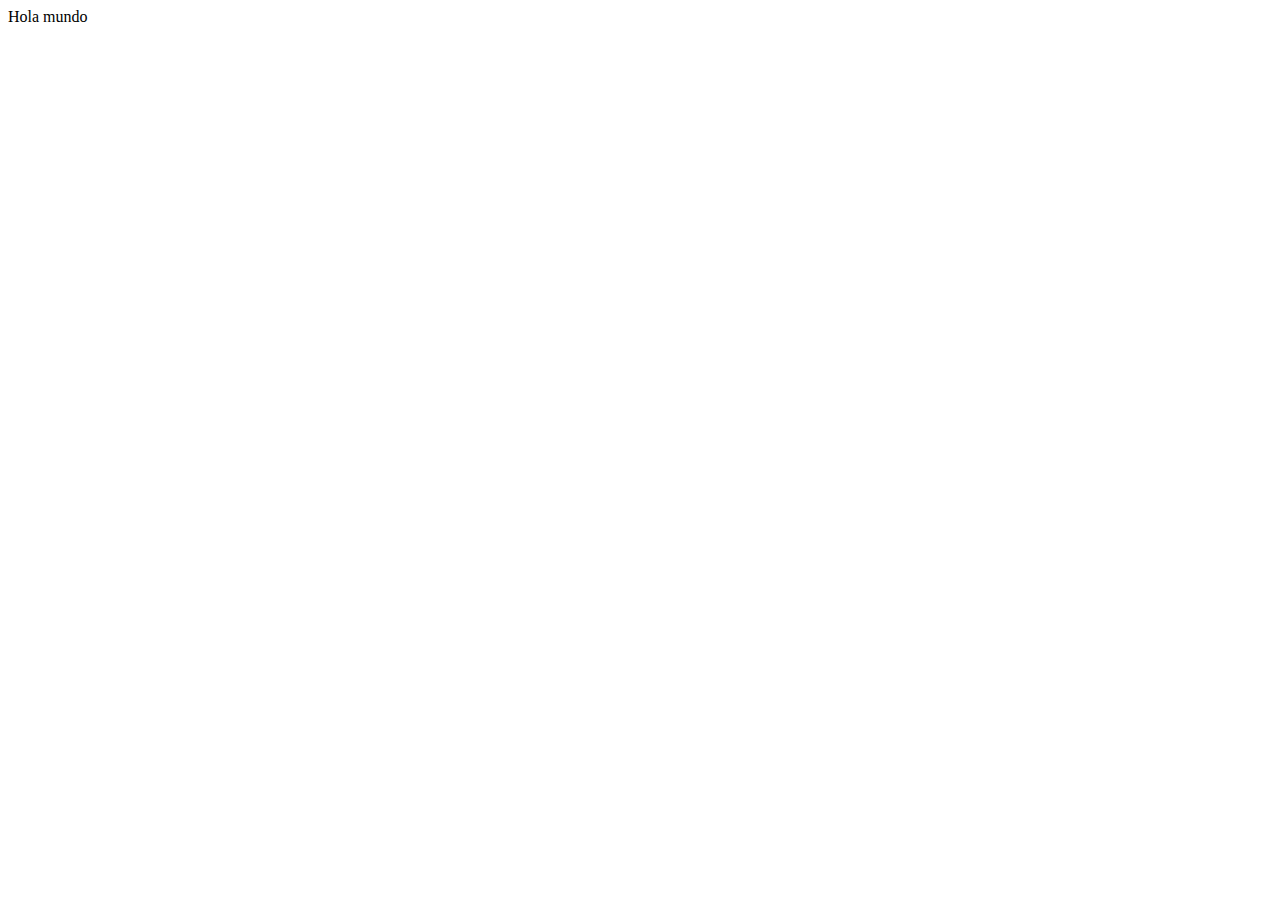
==== HealthPriority/templates/index.html @ 3bb473a2 "estructura inicial del proyecto" ====
<!DOCTYPE html>
<html lang="en">
<head>
    <meta charset="UTF-8">
    <meta http-equiv="X-UA-Compatible" content="IE=edge">
    <meta name="viewport" content="width=device-width, initial-scale=1.0">
    <title>Index</title>
</head>
<body>
    Hola mundo
</body>
</html>
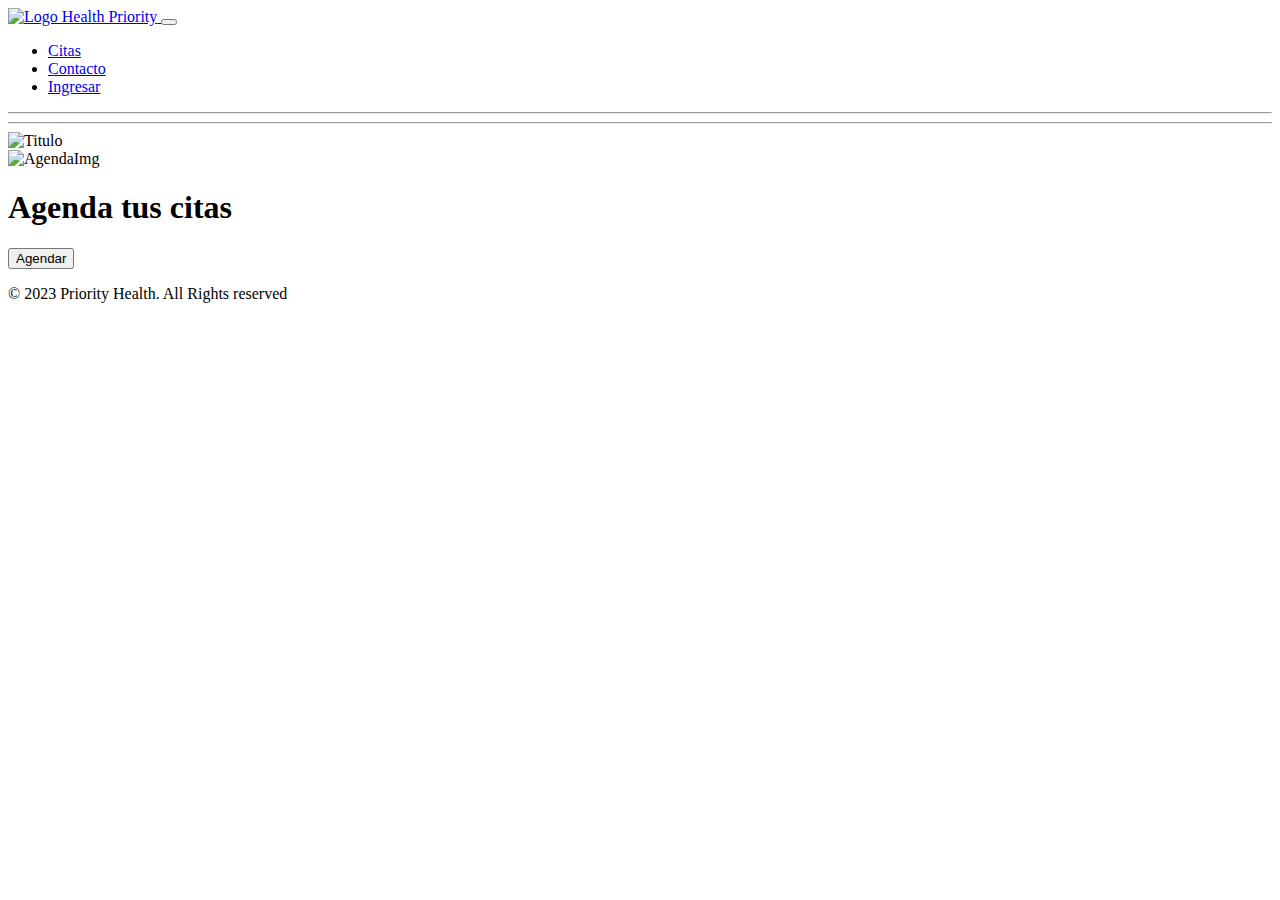
==== commit e5fb4222: "Index modificado" ====
--- a/HealthPriority/templates/index.html
+++ b/HealthPriority/templates/index.html
@@ -1,12 +1,66 @@
-<!DOCTYPE html>
+<!doctype html>
 <html lang="en">
-<head>
-    <meta charset="UTF-8">
-    <meta http-equiv="X-UA-Compatible" content="IE=edge">
-    <meta name="viewport" content="width=device-width, initial-scale=1.0">
-    <title>Index</title>
+  <head>
+    <meta charset="utf-8">
+    <meta name="viewport" content="width=device-width, initial-scale=1">
+    <title>Priority Health</title>
+    <!-- Favicon-->
+    <link rel="icon" type="image/x-icon" href="archivos/favicon.ico" />
+    <!--CSS B-->
+    <link href="https://cdn.jsdelivr.net/npm/bootstrap@5.3.0-alpha1/dist/css/bootstrap.min.css" rel="stylesheet" integrity="sha384-GLhlTQ8iRABdZLl6O3oVMWSktQOp6b7In1Zl3/Jr59b6EGGoI1aFkw7cmDA6j6gD" crossorigin="anonymous">
+    <!--ICON B-->
+    <link rel="stylesheet" href="https://cdn.jsdelivr.net/npm/bootstrap-icons@1.10.3/font/bootstrap-icons.css">
+    <link rel="stylesheet" type="text/css" href="css/styles.css" media="screen" />
+    <nav class="navbar navbar-expand-md">
+        <section class="container-fluid">
+            <!--ICON-->
+            <a class="navbar-brand" href="index.html">
+                <img id="imgmenu" src="archivos/img/logo.jpg" alt="Logo Health Priority">
+            </a>
+            <!--Bot-->
+            <button class="navbar-toggler" type="button" data-bs-toggle="collapse" data-bs-target="#menu" aria-controls="navbarSupportedContent" aria-expanded="false" aria-label="Toggle navigation">
+                <span class="navbar-toggler-icon"></span>
+            </button>
+
+            <!--Elementos colapsables-->
+            <section class="collapse navbar-collapse" id="menu">
+                <ul class="navbar-nav ms-auto">
+                    <li class="nav-item me-auto"><a id="letramenu" class="nav-link" href="cita.html">Citas</a></li>
+                    <li class="nav-item me-auto"><a id="letramenu" class="nav-link" href="#">Contacto</a></li>
+                    <li class="nav-item me-auto"><a id="letramenu" class="nav-link" href="ingreso.html">Ingresar</a></li>
+                </ul>
+                <hr class="navbar-navtext-light">
+            </section>
+        </section>
+
+    </nav>
+
 </head>
-<body>
-    Hola mundo
-</body>
+  <body>
+    <hr>
+
+    <section id="contenedor">
+        <img  id="imginferior" class="img-thumbnail float-start" src="archivos/img/healthpriority/titulo.jpg" alt="Titulo"> 
+    </section>
+
+    <section id="contenedor">
+        <img  id="imginferior" class="img-thumbnail float-start" src="archivos/img/healthpriority/fondo.jpg" alt="AgendaImg"> 
+        <section id="centrado">
+            <h1 id="fraseinferior">Agenda tus citas</h1>
+            <a href="cita.html"><button type="button" class="btn btn-light">Agendar</button></a>
+    </section>
+
+    </section>
+    <!--JS B-->
+    <script src="https://cdn.jsdelivr.net/npm/bootstrap@5.3.0-alpha1/dist/js/bootstrap.bundle.min.js" integrity="sha384-w76AqPfDkMBDXo30jS1Sgez6pr3x5MlQ1ZAGC+nuZB+EYdgRZgiwxhTBTkF7CXvN" crossorigin="anonymous"></script>
+    </body>
+  <footer >
+    <section class="container">
+        <section class="row" >
+            <section class="col-11">
+                <p id="frasefooter">© 2023 Priority Health. All Rights reserved</p>
+            </section>
+        </section>
+    </section>
+  </footer>
 </html>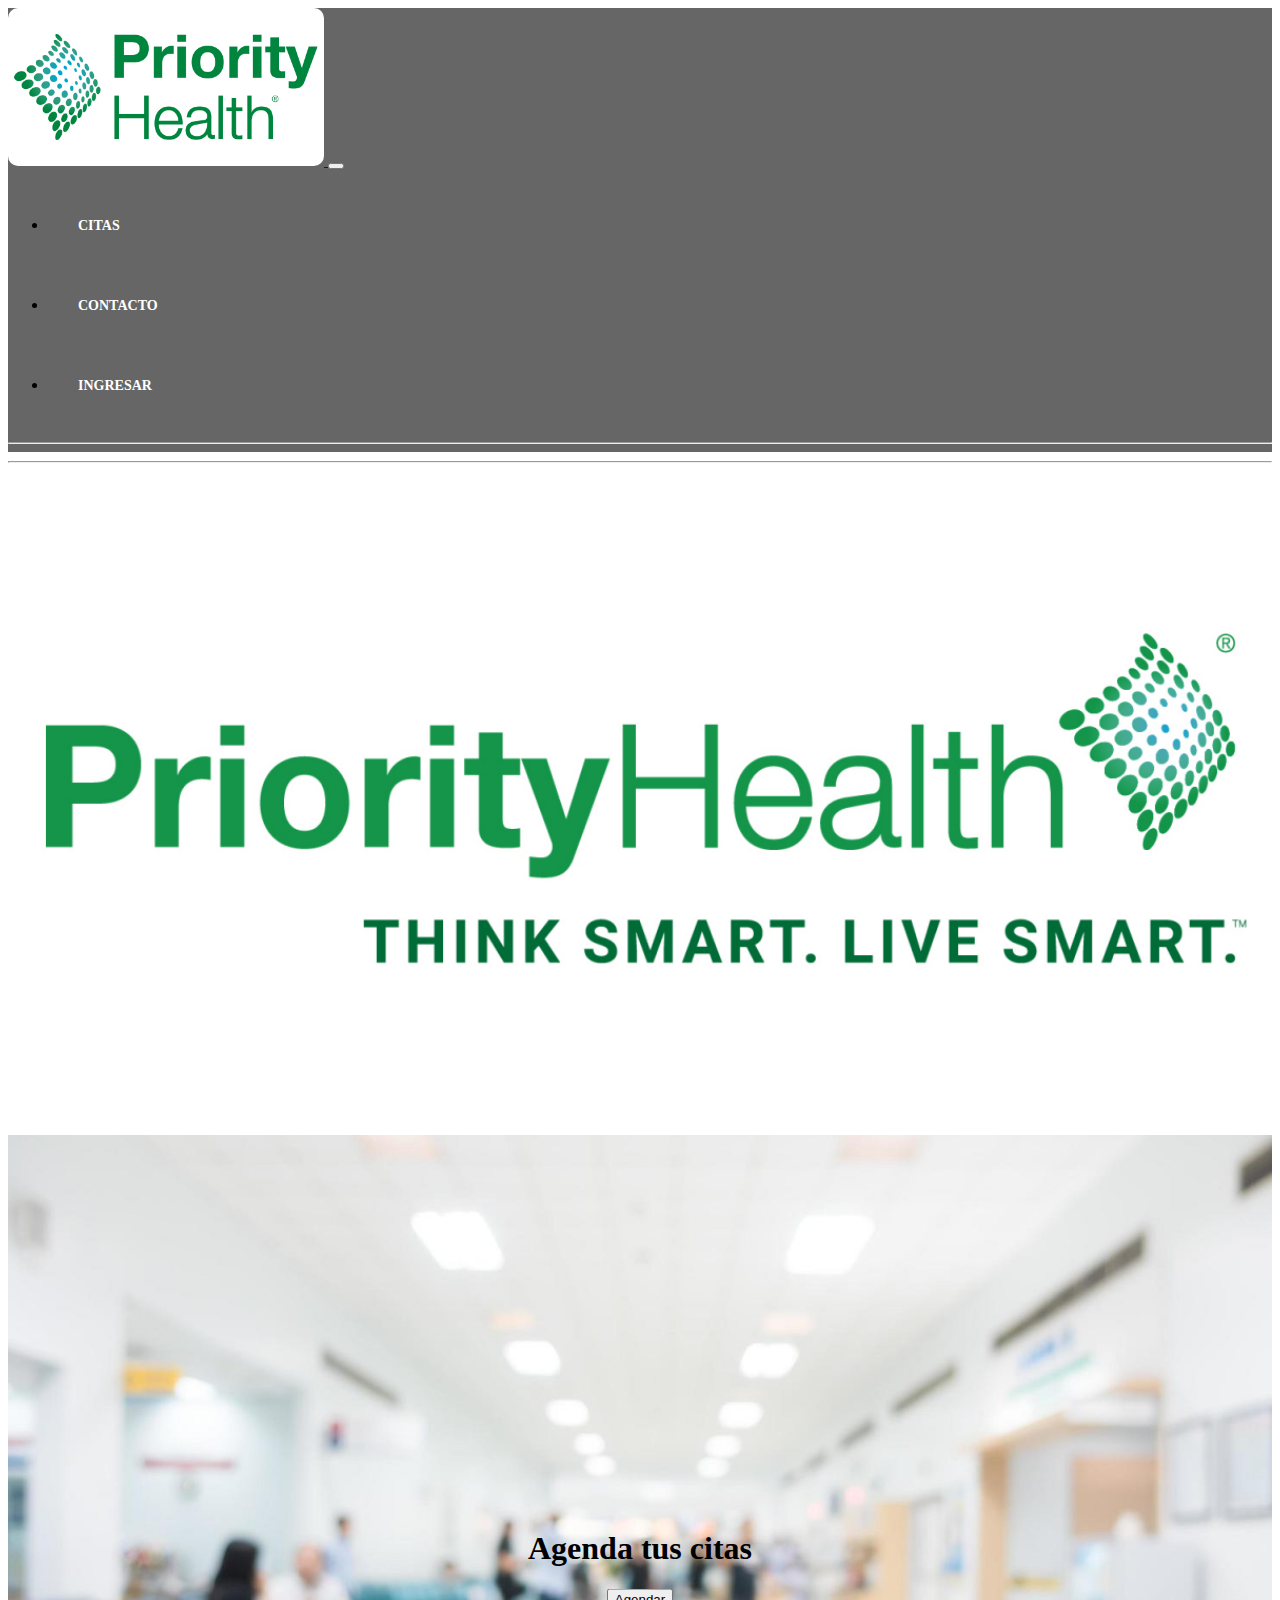
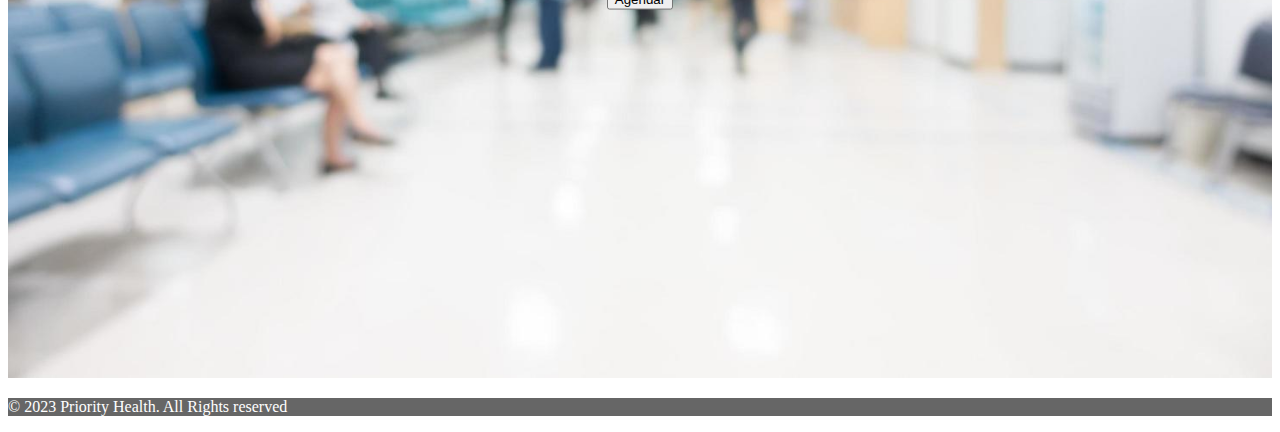
==== commit 7692af40: "Link con statics" ====
--- a/HealthPriority/templates/index.html
+++ b/HealthPriority/templates/index.html
@@ -5,17 +5,17 @@
     <meta name="viewport" content="width=device-width, initial-scale=1">
     <title>Priority Health</title>
     <!-- Favicon-->
-    <link rel="icon" type="image/x-icon" href="archivos/favicon.ico" />
+    <link rel="icon" type="image/x-icon" href="../statics/archivos/favicon.ico" />
     <!--CSS B-->
     <link href="https://cdn.jsdelivr.net/npm/bootstrap@5.3.0-alpha1/dist/css/bootstrap.min.css" rel="stylesheet" integrity="sha384-GLhlTQ8iRABdZLl6O3oVMWSktQOp6b7In1Zl3/Jr59b6EGGoI1aFkw7cmDA6j6gD" crossorigin="anonymous">
     <!--ICON B-->
     <link rel="stylesheet" href="https://cdn.jsdelivr.net/npm/bootstrap-icons@1.10.3/font/bootstrap-icons.css">
-    <link rel="stylesheet" type="text/css" href="css/styles.css" media="screen" />
+    <link rel="stylesheet" type="text/css" href="../statics/css/styles.css" media="screen" />
     <nav class="navbar navbar-expand-md">
         <section class="container-fluid">
             <!--ICON-->
             <a class="navbar-brand" href="index.html">
-                <img id="imgmenu" src="archivos/img/logo.jpg" alt="Logo Health Priority">
+                <img id="imgmenu" src="../statics/archivos/img/logo.jpg" alt="Logo Health Priority">
             </a>
             <!--Bot-->
             <button class="navbar-toggler" type="button" data-bs-toggle="collapse" data-bs-target="#menu" aria-controls="navbarSupportedContent" aria-expanded="false" aria-label="Toggle navigation">
@@ -26,7 +26,7 @@
             <section class="collapse navbar-collapse" id="menu">
                 <ul class="navbar-nav ms-auto">
                     <li class="nav-item me-auto"><a id="letramenu" class="nav-link" href="cita.html">Citas</a></li>
-                    <li class="nav-item me-auto"><a id="letramenu" class="nav-link" href="#">Contacto</a></li>
+                    <li class="nav-item me-auto"><a id="letramenu" class="nav-link" href="contacto.html">Contacto</a></li>
                     <li class="nav-item me-auto"><a id="letramenu" class="nav-link" href="ingreso.html">Ingresar</a></li>
                 </ul>
                 <hr class="navbar-navtext-light">
@@ -40,11 +40,11 @@
     <hr>
 
     <section id="contenedor">
-        <img  id="imginferior" class="img-thumbnail float-start" src="archivos/img/healthpriority/titulo.jpg" alt="Titulo"> 
+        <img  id="imginferior" class="img-thumbnail float-start" src="../statics/archivos/img/healthpriority/titulo.jpg" alt="Titulo"> 
     </section>
 
     <section id="contenedor">
-        <img  id="imginferior" class="img-thumbnail float-start" src="archivos/img/healthpriority/fondo.jpg" alt="AgendaImg"> 
+        <img  id="imginferior" class="img-thumbnail float-start" src="../statics/archivos/img/healthpriority/fondo.jpg" alt="AgendaImg"> 
         <section id="centrado">
             <h1 id="fraseinferior">Agenda tus citas</h1>
             <a href="cita.html"><button type="button" class="btn btn-light">Agendar</button></a>
--- a/HealthPriority/statics/css/styles.css
+++ b/HealthPriority/statics/css/styles.css
@@ -0,0 +1,140 @@
+/*HEALTH PRIORITY*/
+
+nav {
+
+    box-sizing: border-box;
+    background: rgba(0, 0, 0, 0.6);
+    border-bottom: 1px solid #fff;
+
+}
+#letramenu{
+  color: #fff;
+}
+
+nav ul li a{
+  line-height: 80px;
+  color: #fff;
+  padding: 12px 30px;
+  text-decoration: none;
+  font-size: 14px;
+  font-weight: bold;
+  text-transform: uppercase;
+}
+
+nav ul li a:hover{
+  background: rgba(0, 0, 0, 0.7);
+  border-radius: 6px;
+}
+
+#imgredonda{
+  border-radius:70px;
+}
+#imgmenu{
+  border-radius:10px;
+  width: 25%;
+}
+#subtitulos{
+  font: Manrope;
+  font-weight: bold;
+  color: #333333;
+  size: 40;
+  initial-letter: -2;
+}
+#frases{
+  font: Inter;
+  font-weight: Regular;
+  color: #888888;
+  size: 24;
+  initial-letter: -1;
+}
+#imginferior{
+  width: 100%;
+}
+
+#contenedor{
+  position: relative;
+  width: 100%;
+  display: inline-block;
+  text-align: center;
+}
+#centrado{
+  position: absolute;
+  top: 50%;
+  left: 50%;
+  transform: translate(-50%, -50%);
+}
+#fraseinferior{
+  font: Manrope;
+  font-weight: bold;
+  color: black;
+  size: 40;
+  initial-letter: -2;
+}
+
+
+
+footer{
+  background-color: rgba(0, 0, 0, 0.6);
+  align-self: flex-end;
+}
+#frasefooter{
+  color: white;
+}
+
+/*RESTAURANTES*/
+#imgrestaurante{
+  border-radius:40px;
+  width: 250px;
+  height: 200px;
+}
+#imgContacto{
+  width: 520px;
+}
+/*INFORMACION*/
+.cards-wrapper{
+  display: flex;
+}
+
+#cardInfo{
+  margin: 0.5em;
+  width: calc(100%/3);
+}
+
+/*MAPA*/
+#map {
+	height: 500px;
+	width: 100%;
+}
+/*COMENTARIOS*/
+#usuarios{
+  width: 120px;
+  height: 120px;
+  float: right;
+}
+
+/*REGISTRO*/
+#operacion{
+  font-size: 20px;
+  font-weight: bold;
+}
+
+#resultado{
+  height: 40px;
+  width: 140px;
+  font-size: 16px;
+  font-weight: bold;
+}
+
+#contenedorOperacion{
+  height: 262px;
+  width: 100%;
+  background-color: #F2F4F4;
+  left: 50px;
+  top:50%;
+  padding: 20px 15px;
+  font-size: 15px;
+}
+
+#obligatorio{
+  color: #EF5350 ;
+}
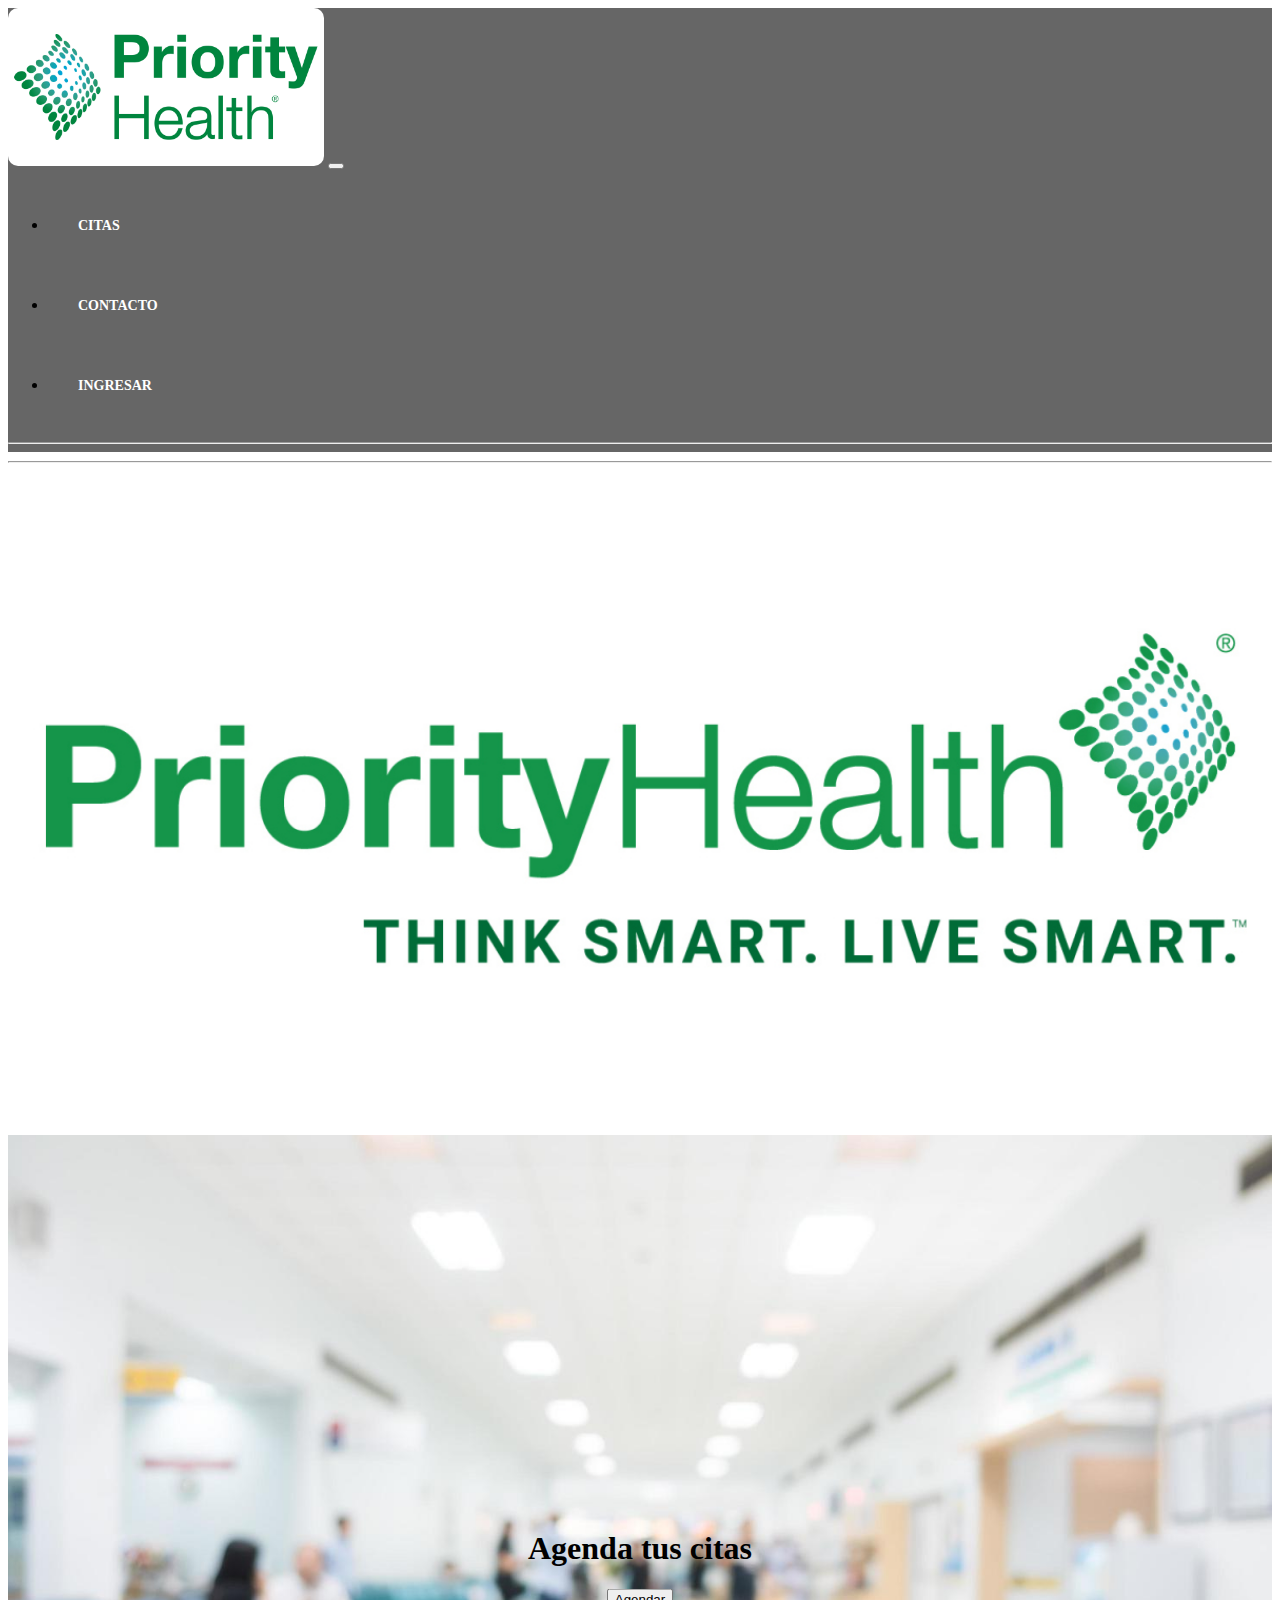
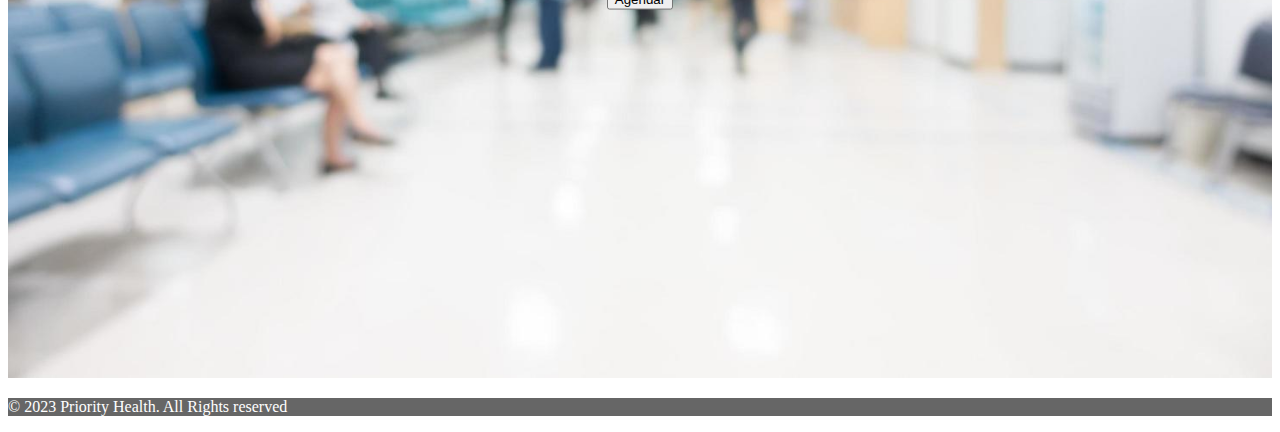
==== commit fcf04703: "Login validado" ====
--- a/HealthPriority/templates/index.html
+++ b/HealthPriority/templates/index.html
@@ -14,9 +14,7 @@
     <nav class="navbar navbar-expand-md">
         <section class="container-fluid">
             <!--ICON-->
-            <a class="navbar-brand" href="index.html">
                 <img id="imgmenu" src="../statics/archivos/img/logo.jpg" alt="Logo Health Priority">
-            </a>
             <!--Bot-->
             <button class="navbar-toggler" type="button" data-bs-toggle="collapse" data-bs-target="#menu" aria-controls="navbarSupportedContent" aria-expanded="false" aria-label="Toggle navigation">
                 <span class="navbar-toggler-icon"></span>
--- a/HealthPriority/statics/css/styles.css
+++ b/HealthPriority/statics/css/styles.css
@@ -138,3 +138,7 @@
 #obligatorio{
   color: #EF5350 ;
 }
+
+#response{
+  color: #EF5350 ;
+}
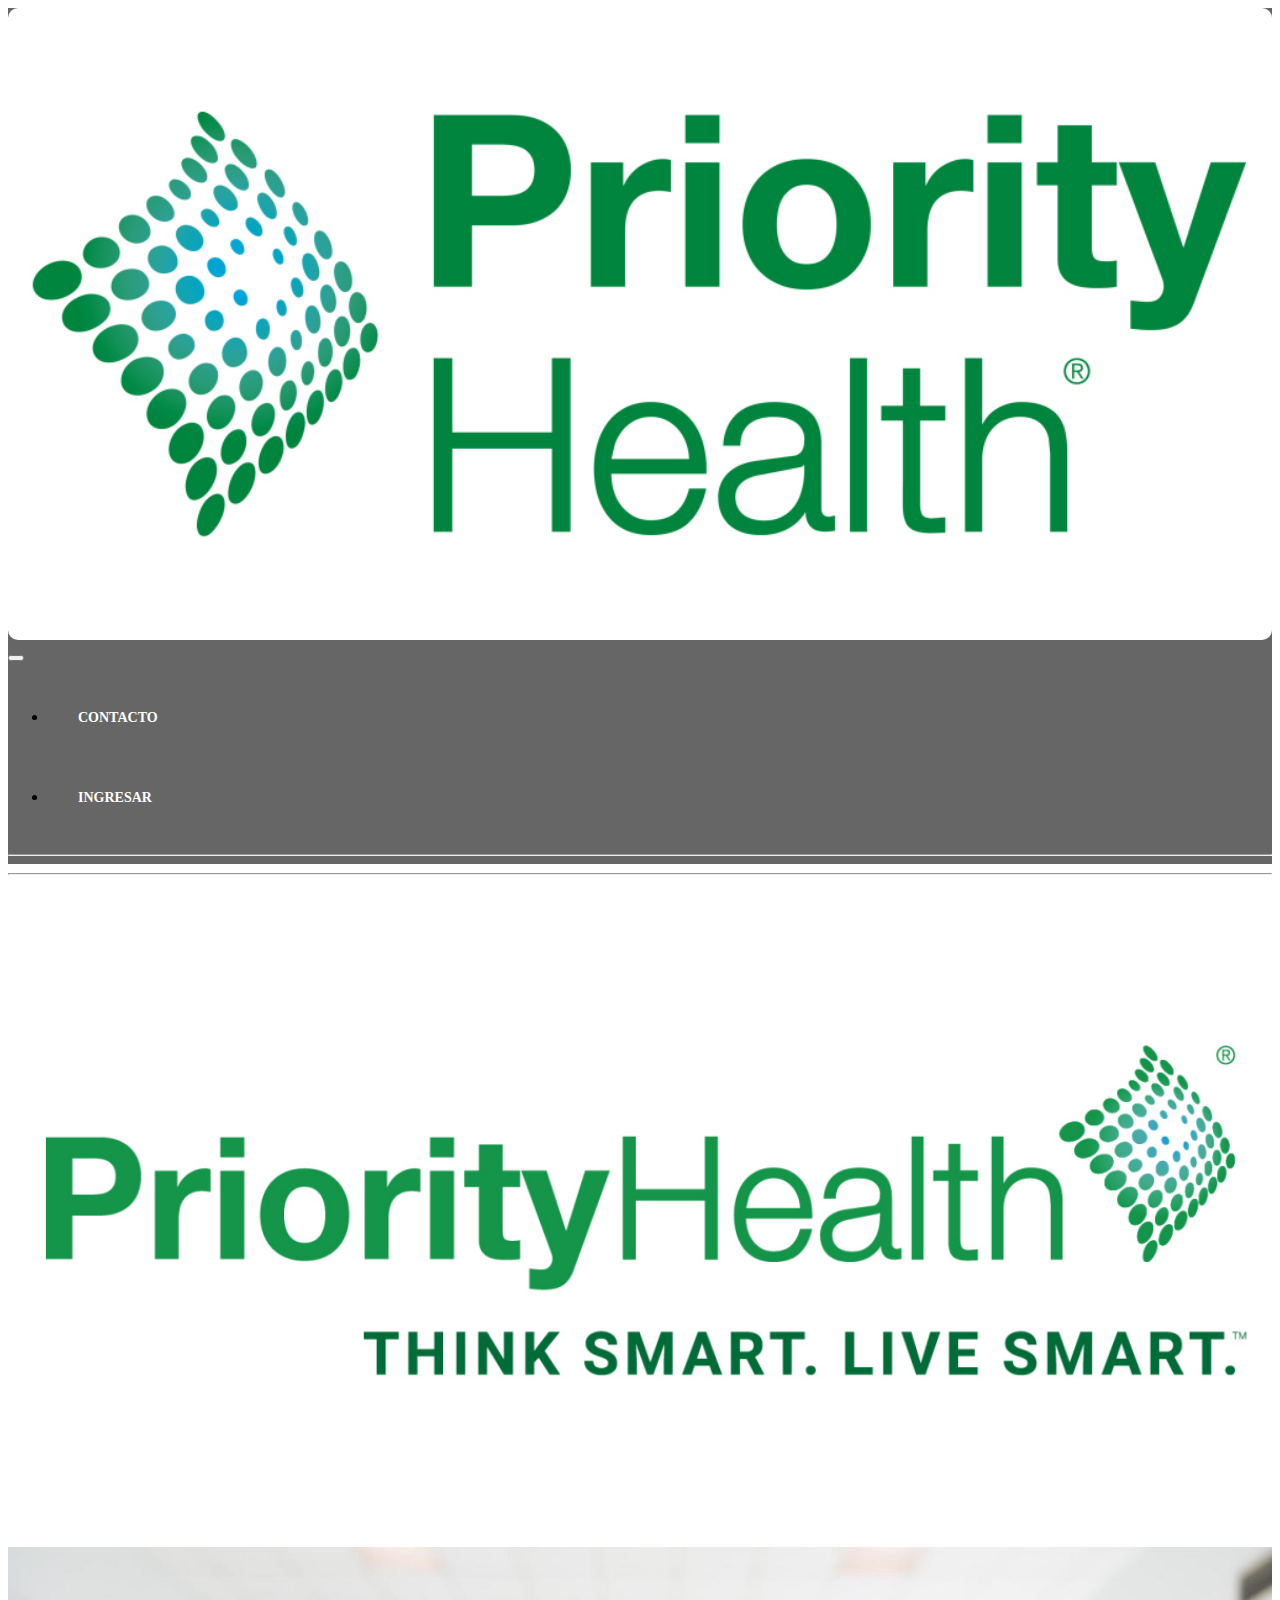
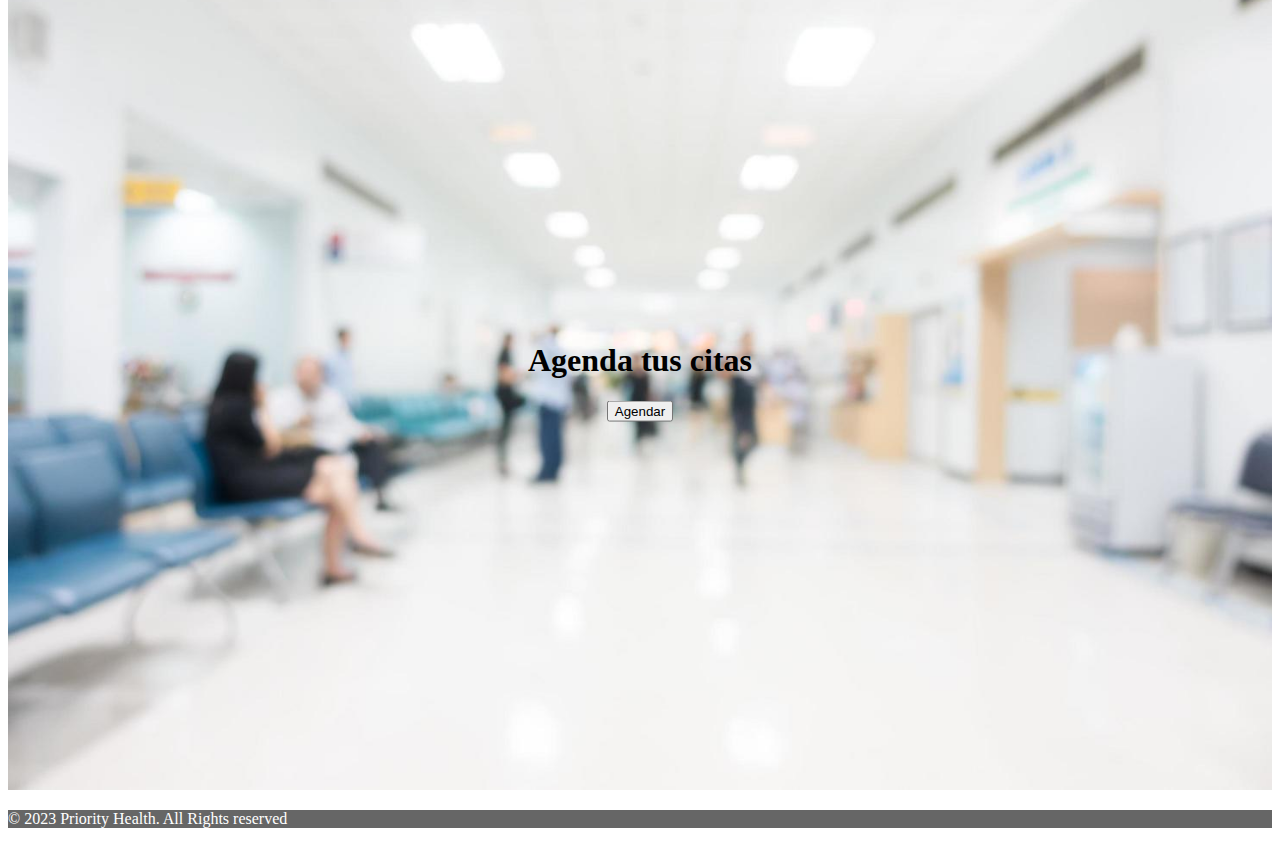
==== commit ed0abb9d: "refactor código front" ====
--- a/HealthPriority/templates/index.html
+++ b/HealthPriority/templates/index.html
@@ -14,7 +14,10 @@
     <nav class="navbar navbar-expand-md">
         <section class="container-fluid">
             <!--ICON-->
-                <img id="imgmenu" src="../statics/archivos/img/logo.jpg" alt="Logo Health Priority">
+                <a href="index.html" class="navbar-brand logo">
+                    <img id="imgmenu" src="../statics/archivos/img/logo.jpg" alt="Logo Health Priority">
+                </a>
+                
             <!--Bot-->
             <button class="navbar-toggler" type="button" data-bs-toggle="collapse" data-bs-target="#menu" aria-controls="navbarSupportedContent" aria-expanded="false" aria-label="Toggle navigation">
                 <span class="navbar-toggler-icon"></span>
@@ -23,7 +26,6 @@
             <!--Elementos colapsables-->
             <section class="collapse navbar-collapse" id="menu">
                 <ul class="navbar-nav ms-auto">
-                    <li class="nav-item me-auto"><a id="letramenu" class="nav-link" href="cita.html">Citas</a></li>
                     <li class="nav-item me-auto"><a id="letramenu" class="nav-link" href="contacto.html">Contacto</a></li>
                     <li class="nav-item me-auto"><a id="letramenu" class="nav-link" href="ingreso.html">Ingresar</a></li>
                 </ul>
@@ -49,16 +51,17 @@
     </section>
 
     </section>
-    <!--JS B-->
-    <script src="https://cdn.jsdelivr.net/npm/bootstrap@5.3.0-alpha1/dist/js/bootstrap.bundle.min.js" integrity="sha384-w76AqPfDkMBDXo30jS1Sgez6pr3x5MlQ1ZAGC+nuZB+EYdgRZgiwxhTBTkF7CXvN" crossorigin="anonymous"></script>
-    </body>
-  <footer >
-    <section class="container">
-        <section class="row" >
-            <section class="col-11">
-                <p id="frasefooter">© 2023 Priority Health. All Rights reserved</p>
+    <footer >
+        <section class="container">
+            <section class="row" >
+                <section class="col-11">
+                    <p id="frasefooter">© 2023 Priority Health. All Rights reserved</p>
+                </section>
             </section>
         </section>
-    </section>
-  </footer>
+      </footer>
+    <!--JS B-->
+   </body>
+   <script src="https://cdn.jsdelivr.net/npm/bootstrap@5.3.0-alpha1/dist/js/bootstrap.bundle.min.js" integrity="sha384-w76AqPfDkMBDXo30jS1Sgez6pr3x5MlQ1ZAGC+nuZB+EYdgRZgiwxhTBTkF7CXvN" crossorigin="anonymous"></script>
+    
 </html>--- a/HealthPriority/statics/css/styles.css
+++ b/HealthPriority/statics/css/styles.css
@@ -31,7 +31,8 @@
 }
 #imgmenu{
   border-radius:10px;
-  width: 25%;
+  width: 100%;
+
 }
 #subtitulos{
   font: Manrope;
@@ -142,3 +143,17 @@
 #response{
   color: #EF5350 ;
 }
+
+#user{
+  color: #fff;
+}
+.fa-user{
+  color: #fff;
+}
+
+#navbarDropdown{
+  color: #fff;
+}
+.logo{
+  width: 5rem;
+}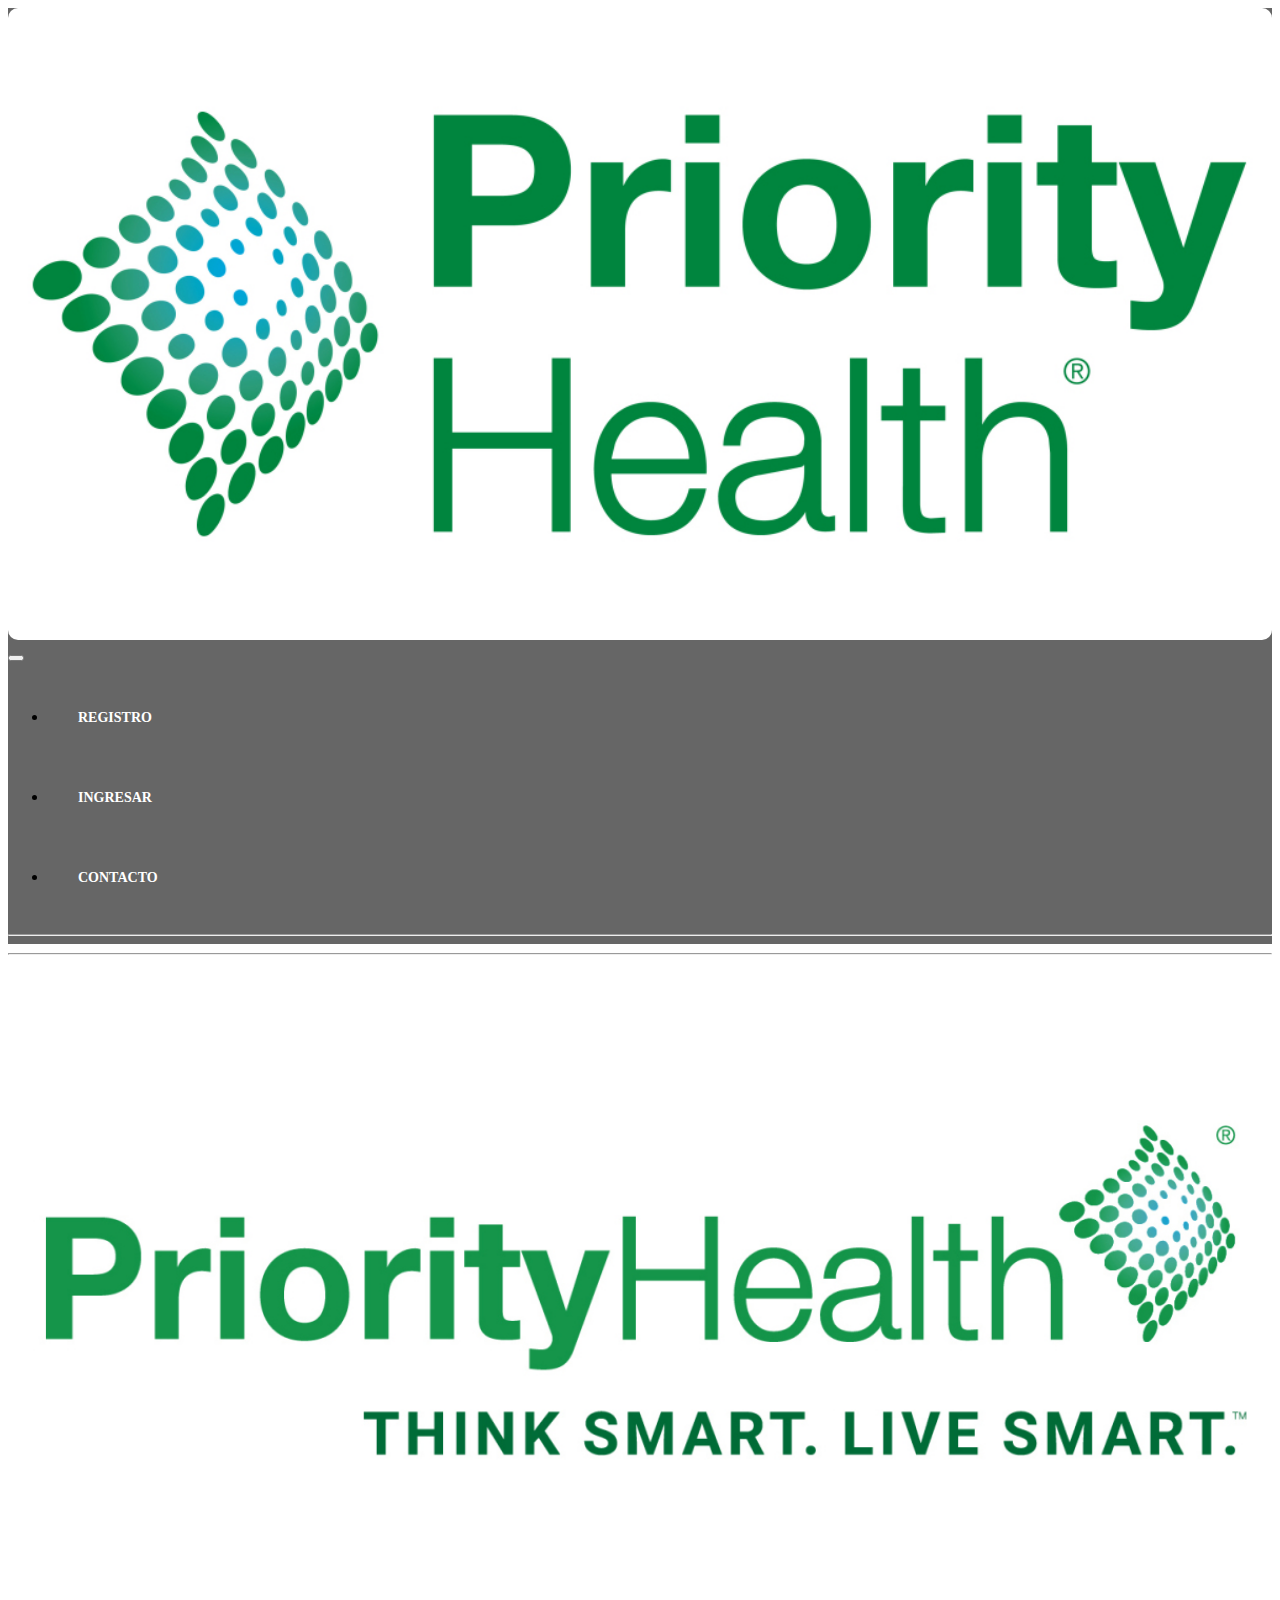
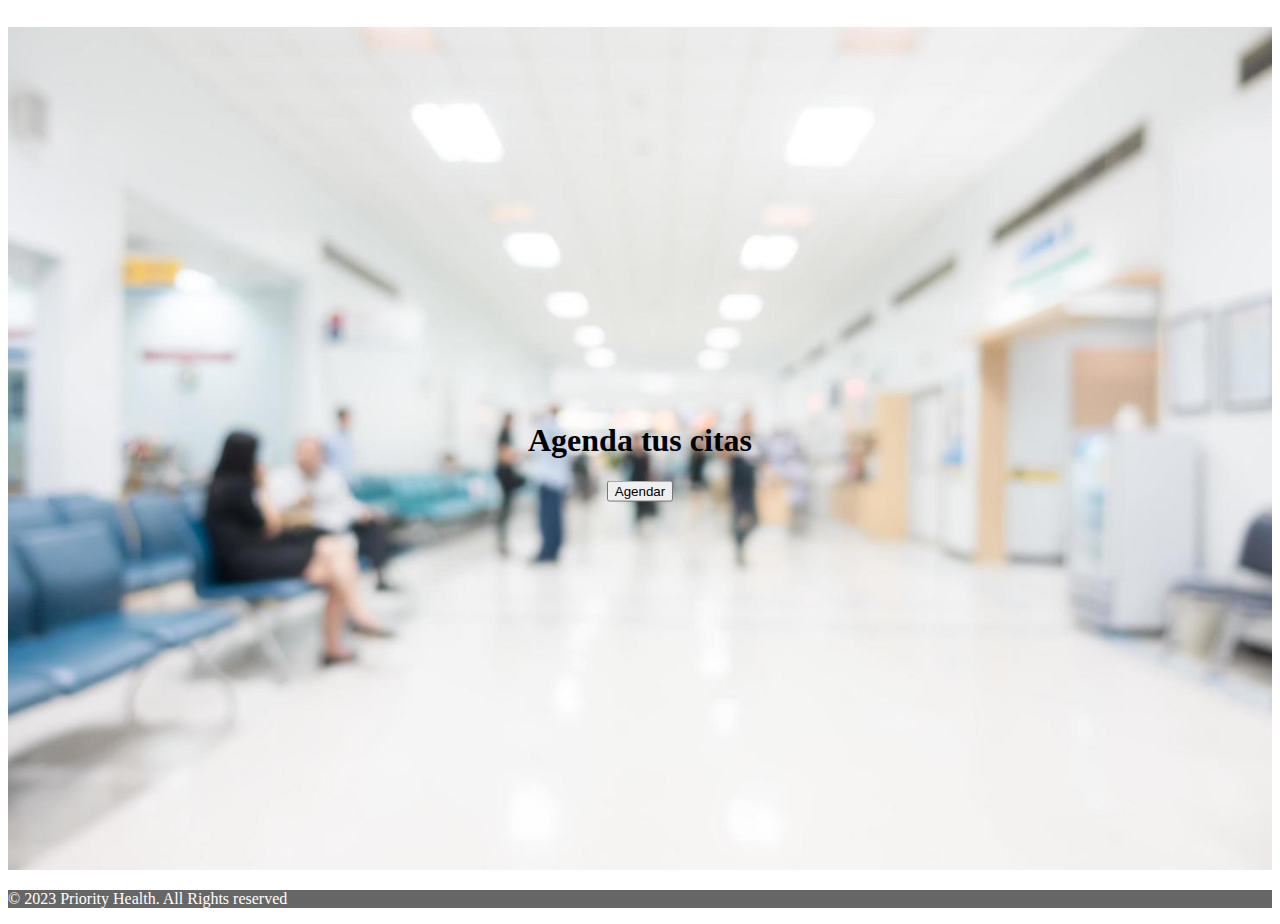
==== commit de43c59e: "No funciona fetch agenda" ====
--- a/HealthPriority/templates/index.html
+++ b/HealthPriority/templates/index.html
@@ -26,8 +26,9 @@
             <!--Elementos colapsables-->
             <section class="collapse navbar-collapse" id="menu">
                 <ul class="navbar-nav ms-auto">
+                    <li class="nav-item me-auto"><a id="letramenu" class="nav-link" href="registro.html">Registro</a></li>
+                    <li class="nav-item me-auto"><a id="letramenu" class="nav-link" href="ingreso.html">Ingresar</a></li>
                     <li class="nav-item me-auto"><a id="letramenu" class="nav-link" href="contacto.html">Contacto</a></li>
-                    <li class="nav-item me-auto"><a id="letramenu" class="nav-link" href="ingreso.html">Ingresar</a></li>
                 </ul>
                 <hr class="navbar-navtext-light">
             </section>
